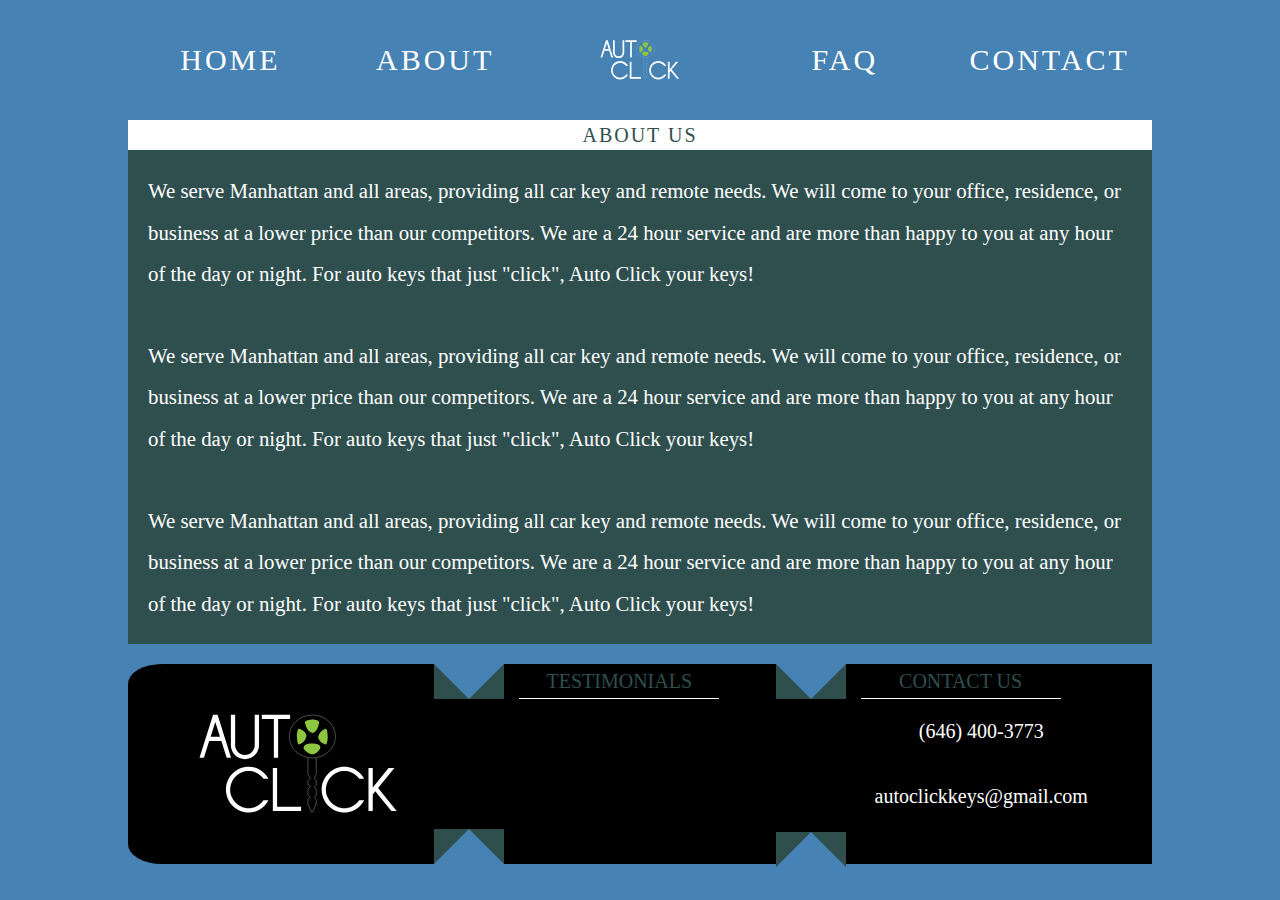
==== about.html @ 71405238 "Initial commit" ====
<!DOCTYPE html>
<head>
  <title> Auto Click</title>
  <link href="css/main.css" rel="stylesheet" type="text/css">
  <link href="css/jquery.skippr.css" rel="stylesheet" type="text/css">
  <link href="/img/official_key.ico" type="image/x-icon" rel="icon">
  <script src="//code.jquery.com/jquery-1.11.0.min.js"></script>
  <script src="js/jquery.skippr.js"></script>
  <script src="js/canvas.js"></script>
</head>
<body>
  <div id="container">
    <div id="menu">
      <ul>
        <li><a href="index.html">Home</a></li>
        <li><a href="about.html">About</a></li>
        <li></li>
        <li><a href="faq.html">Faq</a></li>
        <li><a href="contact.html">Contact</a></li>
      </ul>
    </div>
    <div id="content_container">
      <h3>About Us</h3>
      <p>
        We serve Manhattan and all areas, providing all car key and remote needs.
        We will come to your office, residence, or business at a lower price than
        our competitors. We are a 24 hour service and are more than happy to you
        at any hour of the day or night. For auto keys that just "click", Auto
        Click your keys!
      </p>
      <p>
        We serve Manhattan and all areas, providing all car key and remote needs.
        We will come to your office, residence, or business at a lower price than
        our competitors. We are a 24 hour service and are more than happy to you
        at any hour of the day or night. For auto keys that just "click", Auto
        Click your keys!
      </p>
      <p>
        We serve Manhattan and all areas, providing all car key and remote needs.
        We will come to your office, residence, or business at a lower price than
        our competitors. We are a 24 hour service and are more than happy to you
        at any hour of the day or night. For auto keys that just "click", Auto
        Click your keys!
      </p>
    </div>
    <footer>
      <div id="bottom_footer">
        <div id="left_footer"></div>
        <div id="center_footer">
          <h3>testimonials</h3>
          <div class="testimonials"></div>
          <div class="testimonials"></div>
          <div class="testimonials"></div>
        </div>
        <div id="right_footer">
          <h3>Contact Us</h3>
          <p>(646) 400-3773</p>
          <p>autoclickkeys@gmail.com</p>
        </div>
      </div>
    </footer>
  </div>
</body>
---- css/main.css ----
/* line 17, ../../../../../Library/Ruby/Gems/2.0.0/gems/compass-0.12.2/frameworks/compass/stylesheets/compass/reset/_utilities.scss */
html, body, div, span, applet, object, iframe,
h1, h2, h3, h4, h5, h6, p, blockquote, pre,
a, abbr, acronym, address, big, cite, code,
del, dfn, em, img, ins, kbd, q, s, samp,
small, strike, strong, sub, sup, tt, var,
b, u, i, center,
dl, dt, dd, ol, ul, li,
fieldset, form, label, legend,
table, caption, tbody, tfoot, thead, tr, th, td,
article, aside, canvas, details, embed,
figure, figcaption, footer, header, hgroup,
menu, nav, output, ruby, section, summary,
time, mark, audio, video {
  margin: 0;
  padding: 0;
  border: 0;
  font: inherit;
  font-size: 100%;
  vertical-align: baseline;
}

/* line 22, ../../../../../Library/Ruby/Gems/2.0.0/gems/compass-0.12.2/frameworks/compass/stylesheets/compass/reset/_utilities.scss */
html {
  line-height: 1;
}

/* line 24, ../../../../../Library/Ruby/Gems/2.0.0/gems/compass-0.12.2/frameworks/compass/stylesheets/compass/reset/_utilities.scss */
ol, ul {
  list-style: none;
}

/* line 26, ../../../../../Library/Ruby/Gems/2.0.0/gems/compass-0.12.2/frameworks/compass/stylesheets/compass/reset/_utilities.scss */
table {
  border-collapse: collapse;
  border-spacing: 0;
}

/* line 28, ../../../../../Library/Ruby/Gems/2.0.0/gems/compass-0.12.2/frameworks/compass/stylesheets/compass/reset/_utilities.scss */
caption, th, td {
  text-align: left;
  font-weight: normal;
  vertical-align: middle;
}

/* line 30, ../../../../../Library/Ruby/Gems/2.0.0/gems/compass-0.12.2/frameworks/compass/stylesheets/compass/reset/_utilities.scss */
q, blockquote {
  quotes: none;
}
/* line 103, ../../../../../Library/Ruby/Gems/2.0.0/gems/compass-0.12.2/frameworks/compass/stylesheets/compass/reset/_utilities.scss */
q:before, q:after, blockquote:before, blockquote:after {
  content: "";
  content: none;
}

/* line 32, ../../../../../Library/Ruby/Gems/2.0.0/gems/compass-0.12.2/frameworks/compass/stylesheets/compass/reset/_utilities.scss */
a img {
  border: none;
}

/* line 116, ../../../../../Library/Ruby/Gems/2.0.0/gems/compass-0.12.2/frameworks/compass/stylesheets/compass/reset/_utilities.scss */
article, aside, details, figcaption, figure, footer, header, hgroup, menu, nav, section, summary {
  display: block;
}

/* line 9, ../sass/main.scss */
body {
  background-color: steelblue;
  width: 100%;
  height: 100%;
  font-size: 1.3em;
}

/* line 16, ../sass/main.scss */
#container {
  margin: 0 auto;
  width: 80%;
  height: 100%;
  color: white;
}

/* line 23, ../sass/main.scss */
#menu {
  float: left;
  width: 100%;
  height: 80px;
  margin-top: 20px;
}
/* line 30, ../sass/main.scss */
#menu li {
  display: block;
  float: left;
  width: 20%;
  height: 80px;
  font-size: 30px;
  letter-spacing: 3px;
  text-transform: uppercase;
  text-align: center;
  transition: 1s;
  line-height: 80px;
}
/* line 41, ../sass/main.scss */
#menu li:nth-child(3) {
  background-image: url("../img/auto_click_name.svg");
  background-size: 100% 100%;
}
/* line 45, ../sass/main.scss */
#menu li a {
  color: white;
  text-decoration: none;
  -webkit-transition: 1s;
  -moz-transition: 1s;
  -o-transition: 1s;
  transition: 1s;
}
/* line 49, ../sass/main.scss */
#menu li a:hover {
  color: black;
}

/* line 56, ../sass/main.scss */
#slider {
  float: left;
  height: 300px;
  width: 100%;
  margin-top: 20px;
}

/* line 63, ../sass/main.scss */
#content_container {
  float: left;
  width: 100%;
  min-height: 200px;
  max-height: 100%;
  background-color: darkslategray;
  margin-top: 20px;
}
/* line 70, ../sass/main.scss */
#content_container h3 {
  float: left;
  width: 100%;
  height: 30px;
  background-color: white;
  color: darkslategrey;
  text-align: center;
  line-height: 30px;
  font-size: 20px;
  text-transform: uppercase;
  letter-spacing: 2px;
}
/* line 82, ../sass/main.scss */
#content_container p {
  display: block;
  float: left;
  margin: 20px;
  line-height: 2em;
}

/* line 90, ../sass/main.scss */
#content_inner {
  float: left;
  width: 80%;
  min-height: 200px;
  max-height: 100%;
  background-color: darkslategrey;
}

/* line 99, ../sass/main.scss */
#key_container {
  float: left;
  min-height: 200px;
  max-height: 100%;
  width: 20%;
  background-color: darkslategrey;
  -webkit-box-shadow: 0 0 0 15px white inset;
  -moz-box-shadow: 0 0 0 15px white inset;
  box-shadow: 0 0 0 15px white inset;
}

/* line 109, ../sass/main.scss */
#key {
  height: 150px;
  width: 150px;
  margin: 0 auto;
  margin-top: 5%;
}
/* line 114, ../sass/main.scss */
#key img {
  position: absolute;
  height: 150px;
  width: 75px;
  margin-left: 37.5px;
}

/* need to download the latest version of mac on mac pro
.float {

  @include animation-name(Floating);
  @include animation-duration(5s);
  @include animation-iteration-count(infinite);
  @include animation-timing-function(ease-in-out);
}

@-webkit-keyframes Floating{
    from {@include transform(translate(0, 0px));}
    65% {@include transform(translate(0, 20px));}
    to {@include transform(translate(0, -0px));}
} */
/* line 137, ../sass/main.scss */
.slider_box {
  float: left;
  width: 80%;
  height: 150px;
  margin-left: 10%;
  margin-top: 30px;
  background-color: white;
}
/* line 144, ../sass/main.scss */
.slider_box:nth-child(4) {
  margin-bottom: 35px;
  overflow: hidden;
}
/* line 148, ../sass/main.scss */
.slider_box .slider_inner {
  float: left;
  width: 700px;
  height: 150px;
  background-color: black;
  overflow: none;
}

/* line 158, ../sass/main.scss */
#bottom_footer {
  float: left;
  width: 100%;
  height: 200px;
  margin-top: 20px;
}

/* line 167, ../sass/main.scss */
#left_footer {
  float: left;
  width: 33.33%;
  height: 100%;
  background-image: url("../img/auto_click_name.svg");
  background-size: 100% 100%;
  -moz-border-radius-topleft: 10%;
  -webkit-border-top-left-radius: 10%;
  border-top-left-radius: 10%;
  -moz-border-radius-bottomleft: 10%;
  -webkit-border-bottom-left-radius: 10%;
  border-bottom-left-radius: 10%;
  background-color: black;
}
/* line 176, ../sass/main.scss */
#left_footer:before {
  content: "";
  margin-right: -35px;
  float: right;
  position: relative;
  z-index: 3;
  border-left: 35px solid transparent;
  border-right: 35px solid transparent;
  border-top: 35px solid steelblue;
  background-color: #2f4f4f;
}
/* line 188, ../sass/main.scss */
#left_footer:after {
  content: "";
  float: right;
  position: relative;
  z-index: 3;
  margin-right: -70px;
  margin-top: 165px;
  border-left: 35px solid transparent;
  border-right: 35px solid transparent;
  border-bottom: 35px solid steelblue;
  background-color: #2f4f4f;
}

/* line 204, ../sass/main.scss */
#center_footer {
  float: left;
  width: 33.33%;
  background: black;
  height: 100%;
  color: darkslategrey;
}
/* line 210, ../sass/main.scss */
#center_footer h3 {
  /* border: {
   top: 1px solid white;
   right: 1px solid white;
   left: 1px solid white;
   }*/
  float: left;
  margin-left: 50px;
  text-align: center;
  line-height: 34px;
  font-size: 20px;
  text-transform: uppercase;
  width: 200px;
  height: 34px;
  border-bottom: 1px solid white;
}
/* line 227, ../sass/main.scss */
#center_footer:before {
  content: "";
  margin-right: -35px;
  float: right;
  position: relative;
  z-index: 3;
  border-left: 35px solid transparent;
  border-right: 35px solid transparent;
  border-top: 35px solid steelblue;
  background-color: #2f4f4f;
}
/* line 239, ../sass/main.scss */
#center_footer:after {
  content: "";
  float: right;
  position: relative;
  z-index: 3;
  margin-right: -35px;
  margin-top: 3px;
  border-left: 35px solid transparent;
  border-right: 35px solid transparent;
  border-bottom: 35px solid steelblue;
  background-color: #2f4f4f;
}

/* line 254, ../sass/main.scss */
.testimonials {
  float: left;
  height: 36.66px;
  width: 100%;
  background-color: transparent;
}
/* line 260, ../sass/main.scss */
.testimonials:nth-child(3) {
  height: 56.66px;
  margin: 0;
  background-color: black;
}

/* line 267, ../sass/main.scss */
#right_footer {
  float: left;
  width: 33.33%;
  height: 100%;
  text-align: center;
  font-size: 20px;
  background: black;
}
/* line 276, ../sass/main.scss */
#right_footer h3 {
  /* border: {
     top: 1px solid white;
     right: 1px solid white;
     left: 1px solid white;
   }*/
  float: left;
  margin-left: 50px;
  text-align: center;
  line-height: 34px;
  font-size: 20px;
  text-transform: uppercase;
  width: 200px;
  height: 34px;
  border-bottom: 1px solid white;
  color: darkslategrey;
}
/* line 294, ../sass/main.scss */
#right_footer p {
  display: block;
  float: left;
  height: 65px;
  width: 100%;
  background-color: black;
  text-align: center;
  line-height: 65px;
}

/* line 305, ../sass/main.scss */
input, label {
  float: left;
  clear: both;
  margin: 10px;
}

/* line 311, ../sass/main.scss */
.name {
  width: 460px;
  height: 30px;
  font-size: 25px;
}

/* line 317, ../sass/main.scss */
.email {
  width: 460px;
  height: 30px;
  font-size: 25px;
}

/* line 323, ../sass/main.scss */
.message {
  width: 900px;
  height: 300px;
}

/* line 328, ../sass/main.scss */
.btn {
  width: 100px;
  height: 50px;
  background: #2f4f4f;
  text-align: center;
  cursor: pointer;
  border: 0.126em solid white;
  font-size: 25px;
  line-height: 30px;
  color: white;
}
/* line 338, ../sass/main.scss */
.btn:hover {
  transition: 0.2s ease-in-out;
  background: #18a8e1;
}
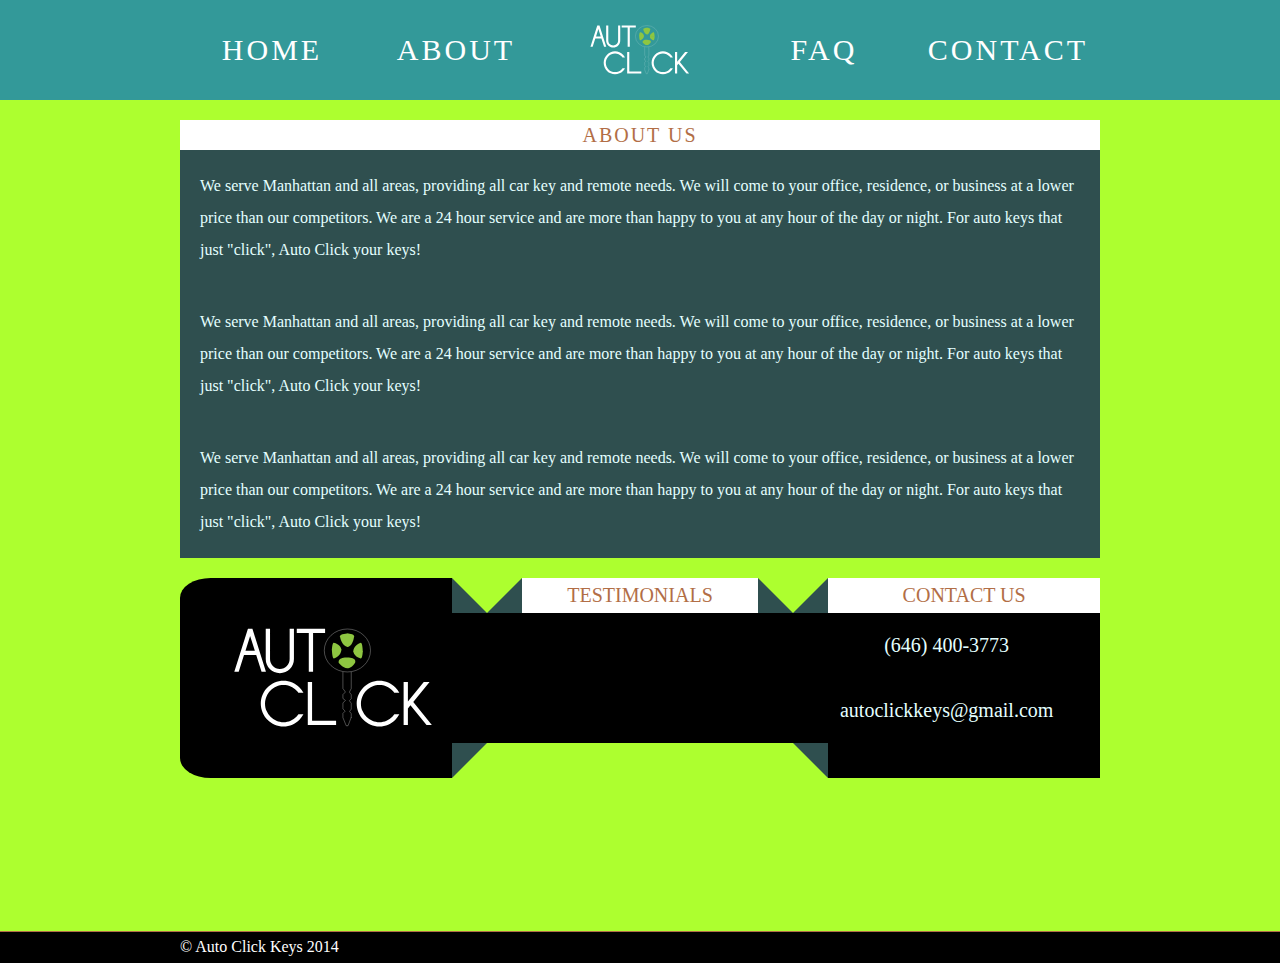
==== commit 73ee9c9a: "4th commit" ====
--- a/about.html
+++ b/about.html
@@ -9,16 +9,16 @@
   <script src="js/canvas.js"></script>
 </head>
 <body>
+  <div id="menu">
+    <ul>
+      <li><a href="index.html">Home</a></li>
+      <li><a href="about.html">About</a></li>
+      <li></li>
+      <li><a href="faq.html">Faq</a></li>
+      <li><a href="contact.html">Contact</a></li>
+    </ul>
+  </div>
   <div id="container">
-    <div id="menu">
-      <ul>
-        <li><a href="index.html">Home</a></li>
-        <li><a href="about.html">About</a></li>
-        <li></li>
-        <li><a href="faq.html">Faq</a></li>
-        <li><a href="contact.html">Contact</a></li>
-      </ul>
-    </div>
     <div id="content_container">
       <h3>About Us</h3>
       <p>
@@ -41,23 +41,25 @@
         our competitors. We are a 24 hour service and are more than happy to you
         at any hour of the day or night. For auto keys that just "click", Auto
         Click your keys!
+        
       </p>
     </div>
-    <footer>
-      <div id="bottom_footer">
-        <div id="left_footer"></div>
-        <div id="center_footer">
-          <h3>testimonials</h3>
-          <div class="testimonials"></div>
-          <div class="testimonials"></div>
-          <div class="testimonials"></div>
-        </div>
-        <div id="right_footer">
-          <h3>Contact Us</h3>
-          <p>(646) 400-3773</p>
-          <p>autoclickkeys@gmail.com</p>
-        </div>
+    <div id="bottom_footer">
+      <div id="left_footer"></div>
+      <div id="center_footer">
+        <h3>testimonials</h3>
+        <div class="testimonials"></div>
+        <div class="testimonials"></div>
+        <div class="testimonials"></div>
       </div>
-    </footer>
+      <div id="right_footer">
+        <h3>Contact Us</h3>
+        <p>(646) 400-3773</p>
+        <p>autoclickkeys@gmail.com</p>
+      </div>
+    </div>
   </div>
+  <footer>
+    <p>&copy Auto Click Keys 2014</p>
+  </footer>
 </body>--- a/css/main.css
+++ b/css/main.css
@@ -1,4 +1,4 @@
-/* line 17, ../../../../../Library/Ruby/Gems/2.0.0/gems/compass-0.12.2/frameworks/compass/stylesheets/compass/reset/_utilities.scss */
+/* line 17, ../../../../../var/lib/gems/1.9.1/gems/compass-0.12.6/frameworks/compass/stylesheets/compass/reset/_utilities.scss */
 html, body, div, span, applet, object, iframe,
 h1, h2, h3, h4, h5, h6, p, blockquote, pre,
 a, abbr, acronym, address, big, cite, code,
@@ -20,91 +20,103 @@
   vertical-align: baseline;
 }
 
-/* line 22, ../../../../../Library/Ruby/Gems/2.0.0/gems/compass-0.12.2/frameworks/compass/stylesheets/compass/reset/_utilities.scss */
+/* line 22, ../../../../../var/lib/gems/1.9.1/gems/compass-0.12.6/frameworks/compass/stylesheets/compass/reset/_utilities.scss */
 html {
   line-height: 1;
 }
 
-/* line 24, ../../../../../Library/Ruby/Gems/2.0.0/gems/compass-0.12.2/frameworks/compass/stylesheets/compass/reset/_utilities.scss */
+/* line 24, ../../../../../var/lib/gems/1.9.1/gems/compass-0.12.6/frameworks/compass/stylesheets/compass/reset/_utilities.scss */
 ol, ul {
   list-style: none;
 }
 
-/* line 26, ../../../../../Library/Ruby/Gems/2.0.0/gems/compass-0.12.2/frameworks/compass/stylesheets/compass/reset/_utilities.scss */
+/* line 26, ../../../../../var/lib/gems/1.9.1/gems/compass-0.12.6/frameworks/compass/stylesheets/compass/reset/_utilities.scss */
 table {
   border-collapse: collapse;
   border-spacing: 0;
 }
 
-/* line 28, ../../../../../Library/Ruby/Gems/2.0.0/gems/compass-0.12.2/frameworks/compass/stylesheets/compass/reset/_utilities.scss */
+/* line 28, ../../../../../var/lib/gems/1.9.1/gems/compass-0.12.6/frameworks/compass/stylesheets/compass/reset/_utilities.scss */
 caption, th, td {
   text-align: left;
   font-weight: normal;
   vertical-align: middle;
 }
 
-/* line 30, ../../../../../Library/Ruby/Gems/2.0.0/gems/compass-0.12.2/frameworks/compass/stylesheets/compass/reset/_utilities.scss */
+/* line 30, ../../../../../var/lib/gems/1.9.1/gems/compass-0.12.6/frameworks/compass/stylesheets/compass/reset/_utilities.scss */
 q, blockquote {
   quotes: none;
 }
-/* line 103, ../../../../../Library/Ruby/Gems/2.0.0/gems/compass-0.12.2/frameworks/compass/stylesheets/compass/reset/_utilities.scss */
+/* line 103, ../../../../../var/lib/gems/1.9.1/gems/compass-0.12.6/frameworks/compass/stylesheets/compass/reset/_utilities.scss */
 q:before, q:after, blockquote:before, blockquote:after {
   content: "";
   content: none;
 }
 
-/* line 32, ../../../../../Library/Ruby/Gems/2.0.0/gems/compass-0.12.2/frameworks/compass/stylesheets/compass/reset/_utilities.scss */
+/* line 32, ../../../../../var/lib/gems/1.9.1/gems/compass-0.12.6/frameworks/compass/stylesheets/compass/reset/_utilities.scss */
 a img {
   border: none;
 }
 
-/* line 116, ../../../../../Library/Ruby/Gems/2.0.0/gems/compass-0.12.2/frameworks/compass/stylesheets/compass/reset/_utilities.scss */
+/* line 116, ../../../../../var/lib/gems/1.9.1/gems/compass-0.12.6/frameworks/compass/stylesheets/compass/reset/_utilities.scss */
 article, aside, details, figcaption, figure, footer, header, hgroup, menu, nav, section, summary {
   display: block;
 }
 
-/* line 9, ../sass/main.scss */
-body {
-  background-color: steelblue;
+/* line 11, ../sass/main.scss */
+html, body {
+  background-color: greenyellow;
   width: 100%;
   height: 100%;
-  font-size: 1.3em;
-}
-
-/* line 16, ../sass/main.scss */
+}
+
+/* line 17, ../sass/main.scss */
 #container {
   margin: 0 auto;
-  width: 80%;
-  height: 100%;
-  color: white;
-}
-
+  margin-bottom: 31px;
+  width: 920px;
+  min-height: 100%;
+  color: #E4FFFF;
+}
 /* line 23, ../sass/main.scss */
+#container:after {
+  content: "";
+  display: block;
+  height: 31px;
+}
+
+/* line 30, ../sass/main.scss */
 #menu {
   float: left;
   width: 100%;
-  height: 80px;
-  margin-top: 20px;
-}
-/* line 30, ../sass/main.scss */
+  height: 100px;
+  background-color: #339999;
+}
+/* line 37, ../sass/main.scss */
+#menu ul {
+  width: 920px;
+  height: 100px;
+  margin: 0 auto;
+}
+/* line 42, ../sass/main.scss */
 #menu li {
   display: block;
   float: left;
   width: 20%;
-  height: 80px;
+  height: 100px;
   font-size: 30px;
   letter-spacing: 3px;
   text-transform: uppercase;
   text-align: center;
   transition: 1s;
-  line-height: 80px;
-}
-/* line 41, ../sass/main.scss */
+  line-height: 100px;
+}
+/* line 53, ../sass/main.scss */
 #menu li:nth-child(3) {
   background-image: url("../img/auto_click_name.svg");
   background-size: 100% 100%;
 }
-/* line 45, ../sass/main.scss */
+/* line 57, ../sass/main.scss */
 #menu li a {
   color: white;
   text-decoration: none;
@@ -113,12 +125,12 @@
   -o-transition: 1s;
   transition: 1s;
 }
-/* line 49, ../sass/main.scss */
+/* line 61, ../sass/main.scss */
 #menu li a:hover {
-  color: black;
-}
-
-/* line 56, ../sass/main.scss */
+  color: #ccff66;
+}
+
+/* line 68, ../sass/main.scss */
 #slider {
   float: left;
   height: 300px;
@@ -126,29 +138,28 @@
   margin-top: 20px;
 }
 
-/* line 63, ../sass/main.scss */
+/* line 75, ../sass/main.scss */
 #content_container {
   float: left;
-  width: 100%;
+  width: 920px;
   min-height: 200px;
-  max-height: 100%;
   background-color: darkslategray;
   margin-top: 20px;
 }
-/* line 70, ../sass/main.scss */
+/* line 81, ../sass/main.scss */
 #content_container h3 {
   float: left;
   width: 100%;
   height: 30px;
   background-color: white;
-  color: darkslategrey;
+  color: #b26e46;
   text-align: center;
   line-height: 30px;
   font-size: 20px;
   text-transform: uppercase;
   letter-spacing: 2px;
 }
-/* line 82, ../sass/main.scss */
+/* line 93, ../sass/main.scss */
 #content_container p {
   display: block;
   float: left;
@@ -156,35 +167,35 @@
   line-height: 2em;
 }
 
-/* line 90, ../sass/main.scss */
+/* line 101, ../sass/main.scss */
 #content_inner {
   float: left;
   width: 80%;
   min-height: 200px;
   max-height: 100%;
-  background-color: darkslategrey;
-}
-
-/* line 99, ../sass/main.scss */
+  background-color: #b26e46;
+}
+
+/* line 110, ../sass/main.scss */
 #key_container {
   float: left;
   min-height: 200px;
   max-height: 100%;
   width: 20%;
-  background-color: darkslategrey;
+  background-color: #B26E46;
   -webkit-box-shadow: 0 0 0 15px white inset;
   -moz-box-shadow: 0 0 0 15px white inset;
   box-shadow: 0 0 0 15px white inset;
 }
 
-/* line 109, ../sass/main.scss */
+/* line 120, ../sass/main.scss */
 #key {
-  height: 150px;
+  height: 200px;
   width: 150px;
   margin: 0 auto;
   margin-top: 5%;
 }
-/* line 114, ../sass/main.scss */
+/* line 125, ../sass/main.scss */
 #key img {
   position: absolute;
   height: 150px;
@@ -192,9 +203,8 @@
   margin-left: 37.5px;
 }
 
-/* need to download the latest version of mac on mac pro
+/*
 .float {
-
   @include animation-name(Floating);
   @include animation-duration(5s);
   @include animation-iteration-count(infinite);
@@ -206,41 +216,85 @@
     65% {@include transform(translate(0, 20px));}
     to {@include transform(translate(0, -0px));}
 } */
-/* line 137, ../sass/main.scss */
+/* line 147, ../sass/main.scss */
 .slider_box {
   float: left;
+  position: relative;
+  z-index: 1;
   width: 80%;
   height: 150px;
+  background-color: white;
+  overflow: hidden;
   margin-left: 10%;
-  margin-top: 30px;
-  background-color: white;
-}
-/* line 144, ../sass/main.scss */
-.slider_box:nth-child(4) {
-  margin-bottom: 35px;
-  overflow: hidden;
-}
-/* line 148, ../sass/main.scss */
-.slider_box .slider_inner {
-  float: left;
-  width: 700px;
+}
+
+/* line 158, ../sass/main.scss */
+.slider_container {
+  background: cornflowerblue;
+  position: absolute;
+  z-index: -3;
   height: 150px;
-  background-color: black;
-  overflow: none;
-}
-
-/* line 158, ../sass/main.scss */
+  width: 100%;
+}
+
+/* line 166, ../sass/main.scss */
+.slider_inner {
+  position: absolute;
+  z-index: 2;
+  width: 100%;
+  height: 150px;
+  -webkit-transition: 1s;
+  -moz-transition: 1s;
+  -o-transition: 1s;
+  transition: 1s;
+}
+/* line 172, ../sass/main.scss */
+.slider_inner.fromRight {
+  margin-left: -80%;
+}
+/* line 174, ../sass/main.scss */
+.slider_inner.fromRight:after {
+  content: "";
+  float: right;
+  position: relative;
+  z-index: 3;
+  width: 20%;
+  height: 150px;
+  background-color: yellow;
+}
+/* line 184, ../sass/main.scss */
+.slider_inner.fromLeft {
+  margin-left: 80%;
+}
+/* line 186, ../sass/main.scss */
+.slider_inner.fromLeft:after {
+  content: "";
+  float: left;
+  position: relative;
+  z-index: 3;
+  width: 20%;
+  height: 150px;
+  background-color: yellow;
+}
+
+/* line 198, ../sass/main.scss */
+.slider_inner:hover {
+  margin-left: 0%;
+  background-color: blue;
+}
+
+/* line 205, ../sass/main.scss */
 #bottom_footer {
   float: left;
-  width: 100%;
+  width: 920px;
   height: 200px;
   margin-top: 20px;
 }
 
-/* line 167, ../sass/main.scss */
+/* line 214, ../sass/main.scss */
 #left_footer {
   float: left;
-  width: 33.33%;
+  width: 306.66px;
   height: 100%;
   background-image: url("../img/auto_click_name.svg");
   background-size: 100% 100%;
@@ -252,7 +306,7 @@
   border-bottom-left-radius: 10%;
   background-color: black;
 }
-/* line 176, ../sass/main.scss */
+/* line 223, ../sass/main.scss */
 #left_footer:before {
   content: "";
   margin-right: -35px;
@@ -261,10 +315,10 @@
   z-index: 3;
   border-left: 35px solid transparent;
   border-right: 35px solid transparent;
-  border-top: 35px solid steelblue;
+  border-top: 35px solid greenyellow;
   background-color: #2f4f4f;
 }
-/* line 188, ../sass/main.scss */
+/* line 235, ../sass/main.scss */
 #left_footer:after {
   content: "";
   float: right;
@@ -273,20 +327,20 @@
   margin-right: -70px;
   margin-top: 165px;
   border-left: 35px solid transparent;
-  border-right: 35px solid transparent;
-  border-bottom: 35px solid steelblue;
+  border-right: 35px solid greenyellow;
+  border-bottom: 35px solid greenyellow;
   background-color: #2f4f4f;
 }
 
-/* line 204, ../sass/main.scss */
+/* line 250, ../sass/main.scss */
 #center_footer {
   float: left;
-  width: 33.33%;
+  width: 306.66px;
   background: black;
-  height: 100%;
-  color: darkslategrey;
-}
-/* line 210, ../sass/main.scss */
+  height: 200px;
+  color: #b26e46;
+}
+/* line 256, ../sass/main.scss */
 #center_footer h3 {
   /* border: {
    top: 1px solid white;
@@ -294,65 +348,80 @@
    left: 1px solid white;
    }*/
   float: left;
-  margin-left: 50px;
+  margin-left: 35px;
   text-align: center;
   line-height: 34px;
   font-size: 20px;
   text-transform: uppercase;
-  width: 200px;
+  width: 236.66px;
   height: 34px;
+  background-color: white;
   border-bottom: 1px solid white;
 }
-/* line 227, ../sass/main.scss */
+/* line 274, ../sass/main.scss */
 #center_footer:before {
   content: "";
+  float: right;
   margin-right: -35px;
-  float: right;
   position: relative;
   z-index: 3;
   border-left: 35px solid transparent;
   border-right: 35px solid transparent;
-  border-top: 35px solid steelblue;
+  border-top: 35px solid greenyellow;
   background-color: #2f4f4f;
 }
-/* line 239, ../sass/main.scss */
+/* line 286, ../sass/main.scss */
 #center_footer:after {
   content: "";
   float: right;
   position: relative;
   z-index: 3;
   margin-right: -35px;
-  margin-top: 3px;
-  border-left: 35px solid transparent;
+  border-left: 272px solid greenyellow;
   border-right: 35px solid transparent;
-  border-bottom: 35px solid steelblue;
+  border-bottom: 35px solid greenyellow;
   background-color: #2f4f4f;
 }
 
-/* line 254, ../sass/main.scss */
+/* line 301, ../sass/main.scss */
 .testimonials {
   float: left;
-  height: 36.66px;
-  width: 100%;
-  background-color: transparent;
-}
-/* line 260, ../sass/main.scss */
+  height: 40px;
+  width: 100%;
+}
+/* line 305, ../sass/main.scss */
 .testimonials:nth-child(3) {
-  height: 56.66px;
-  margin: 0;
+  margin-top: 5px;
+  margin-bottom: 5px;
   background-color: black;
 }
-
-/* line 267, ../sass/main.scss */
+/* line 310, ../sass/main.scss */
+.testimonials p {
+  display: block;
+  float: left;
+  background-color: darkorange;
+  width: 271.66px;
+  height: 40px;
+}
+
+/* line 321, ../sass/main.scss */
+.photo {
+  float: left;
+  height: 40px;
+  width: 35px;
+  background-color: yellow;
+}
+
+/* line 328, ../sass/main.scss */
 #right_footer {
   float: left;
-  width: 33.33%;
+  width: 306.66px;
   height: 100%;
   text-align: center;
   font-size: 20px;
   background: black;
 }
-/* line 276, ../sass/main.scss */
+/* line 337, ../sass/main.scss */
 #right_footer h3 {
   /* border: {
      top: 1px solid white;
@@ -360,17 +429,18 @@
      left: 1px solid white;
    }*/
   float: left;
-  margin-left: 50px;
+  margin-left: 35px;
   text-align: center;
   line-height: 34px;
   font-size: 20px;
   text-transform: uppercase;
-  width: 200px;
+  width: 271.66px;
   height: 34px;
   border-bottom: 1px solid white;
-  color: darkslategrey;
-}
-/* line 294, ../sass/main.scss */
+  color: #b26e46;
+  background-color: white;
+}
+/* line 356, ../sass/main.scss */
 #right_footer p {
   display: block;
   float: left;
@@ -381,34 +451,34 @@
   line-height: 65px;
 }
 
-/* line 305, ../sass/main.scss */
+/* line 366, ../sass/main.scss */
 input, label {
   float: left;
   clear: both;
   margin: 10px;
 }
 
-/* line 311, ../sass/main.scss */
+/* line 372, ../sass/main.scss */
 .name {
   width: 460px;
   height: 30px;
   font-size: 25px;
 }
 
-/* line 317, ../sass/main.scss */
+/* line 378, ../sass/main.scss */
 .email {
   width: 460px;
   height: 30px;
   font-size: 25px;
 }
 
-/* line 323, ../sass/main.scss */
+/* line 384, ../sass/main.scss */
 .message {
   width: 900px;
   height: 300px;
 }
 
-/* line 328, ../sass/main.scss */
+/* line 389, ../sass/main.scss */
 .btn {
   width: 100px;
   height: 50px;
@@ -420,8 +490,26 @@
   line-height: 30px;
   color: white;
 }
-/* line 338, ../sass/main.scss */
+/* line 399, ../sass/main.scss */
 .btn:hover {
   transition: 0.2s ease-in-out;
   background: #18a8e1;
 }
+
+/* line 405, ../sass/main.scss */
+footer {
+  margin: 0;
+  float: left;
+  height: 31px;
+  width: 100%;
+  border-top: 1px solid #b26e46;
+  background-color: black;
+  color: white;
+}
+/* line 413, ../sass/main.scss */
+footer p {
+  display: block;
+  width: 920px;
+  margin: 0 auto;
+  line-height: 30px;
+}
